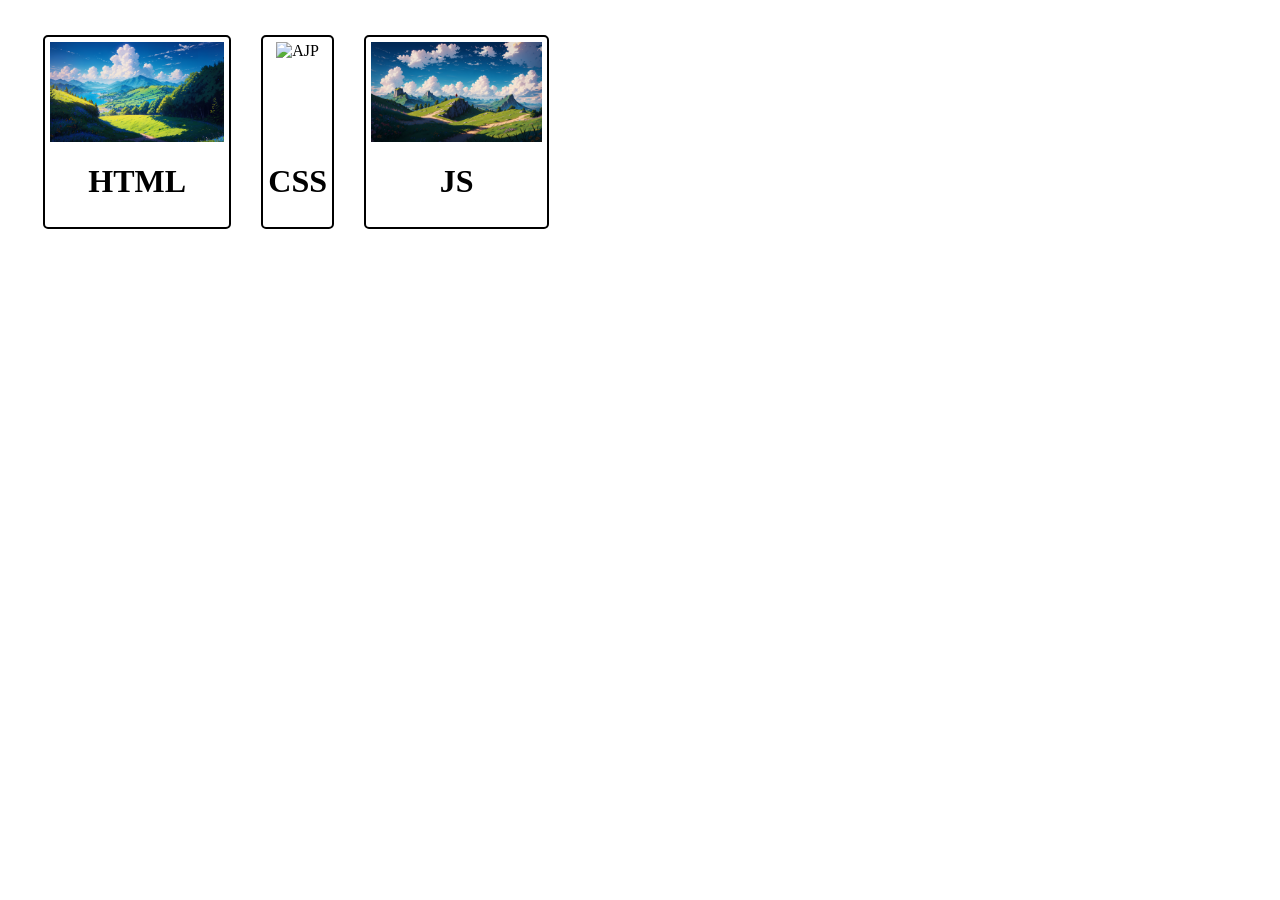
==== box.html @ d0ba0c83 "practiced flexible box in css" ====
<!DOCTYPE html>
<html lang="en">
<head>
    <meta charset="UTF-8">
    <meta name="viewport" content="width=device-width, initial-scale=1.0">
    <title>Flexible box</title>
    <style>
        .container{
            display: flex;
            margin:10px;
            padding:10px;
        }

        .box{
            display: flex;
            border:2px solid black;
            flex-direction: column;
            justify-content: flex-start;
            align-items: center;
            padding:5px;
            margin:15px;
            border-radius: 5px;
        }

    </style>
</head>
<body>
    <div class="container">
        <div class="box">
            <img src="nature1.png" alt="SPM" height="100px">
            <h1>HTML</h1>
        </div>
        <div class="box">
            <img src="nature2.png" alt="AJP"height="100px">
            <h1>CSS</h1>
        </div>
        <div class="box">
            <img src="nature3.png" alt="POM"height="100px">
            <h1>JS</h1>
        </div>
    </div>
</body>
</html>
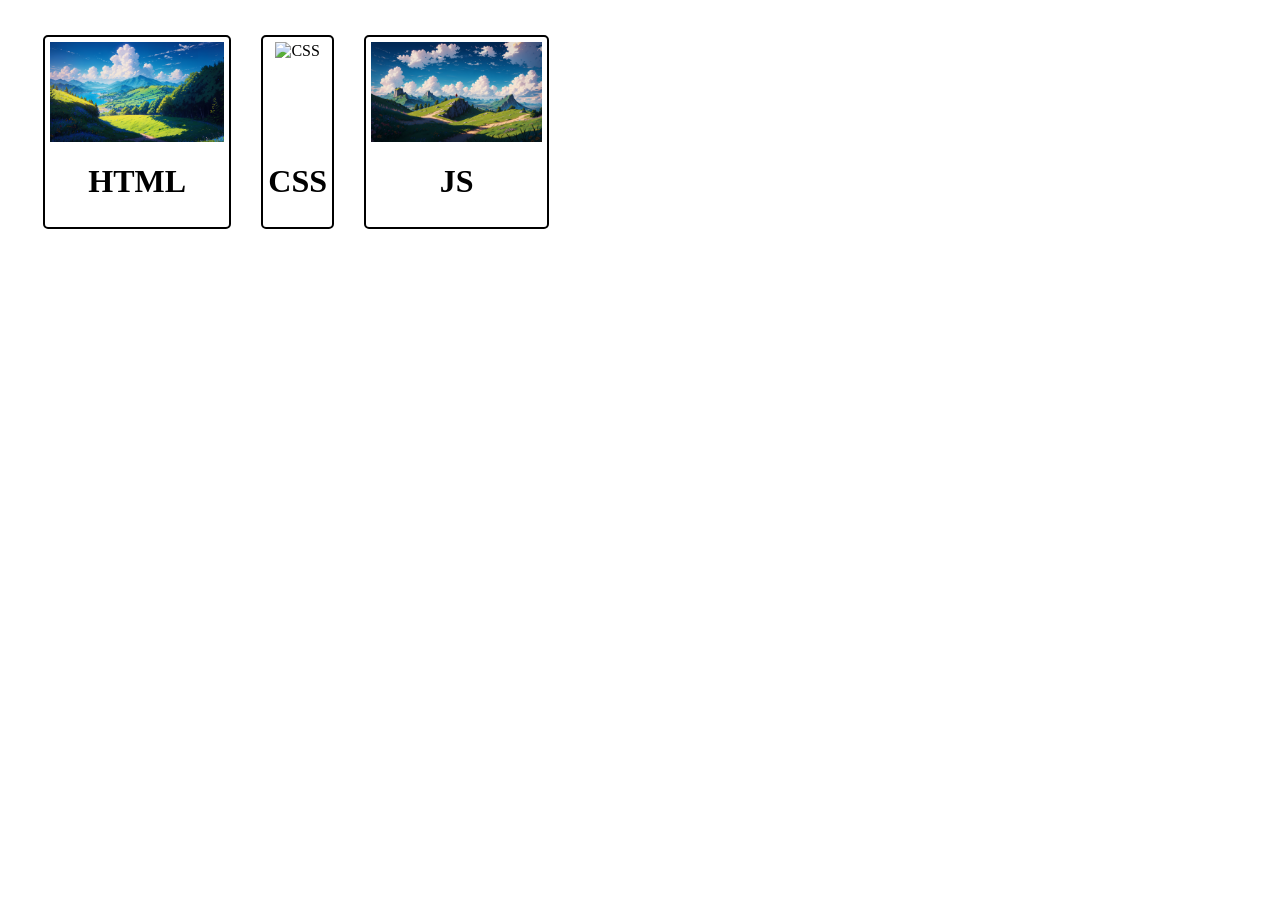
==== commit a3a14732: "practiced grid layout" ====
--- a/box.html
+++ b/box.html
@@ -5,11 +5,12 @@
     <meta name="viewport" content="width=device-width, initial-scale=1.0">
     <title>Flexible box</title>
     <style>
-        .container{
+        .container,.container1{
             display: flex;
             margin:10px;
             padding:10px;
         }
+
 
         .box{
             display: flex;
@@ -20,6 +21,7 @@
             padding:5px;
             margin:15px;
             border-radius: 5px;
+            
         }
 
     </style>
@@ -27,17 +29,45 @@
 <body>
     <div class="container">
         <div class="box">
-            <img src="nature1.png" alt="SPM" height="100px">
+            <img src="nature1.png" alt="HTML" height="100px">
             <h1>HTML</h1>
         </div>
         <div class="box">
-            <img src="nature2.png" alt="AJP"height="100px">
+            <img src="nature2.png" alt="CSS"height="100px">
             <h1>CSS</h1>
         </div>
         <div class="box">
-            <img src="nature3.png" alt="POM"height="100px">
+            <img src="nature3.png" alt="JS"height="100px">
             <h1>JS</h1>
         </div>
+        <!-- <div class="box">
+            <img src="1.jpeg" alt="C" height="100px">
+            <h1>C</h1>
+        </div>
+        <div class="box">
+            <img src="2.jpeg" alt="C++"height="100px">
+            <h1>C++</h1>
+        </div>
+         <div class="box">
+            <img src="3.jpeg" alt="POM"height="100px">
+            <h1>NET</h1>
+        </div> -->
     </div>
+
+    <!-- <div class="container1">
+       
+        <div class="box">
+            <img src="4.png" alt="POM"height="100px">
+            <h1>Java</h1>
+        </div>
+        <div class="box">
+            <img src="5.jpeg" alt="POM"height="100px">
+            <h1>Laravel</h1>
+        </div>
+        <div class="box">
+            <img src="6.png" alt="POM"height="100px">
+            <h1>React</h1>
+        </div>
+    </div> -->
 </body>
 </html>
